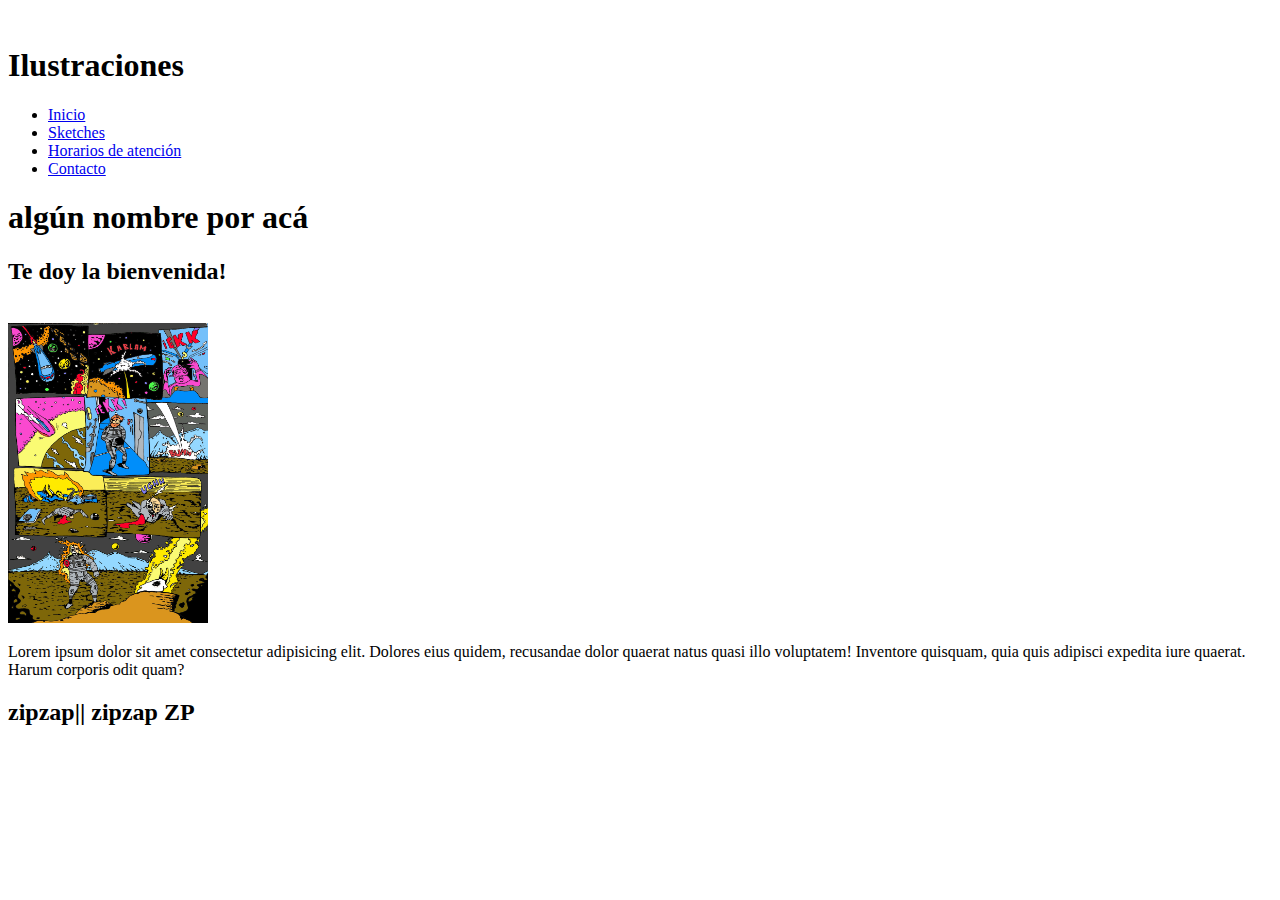
==== index.html @ e83789a8 "tarea4" ====
<!DOCTYPE html>
<html lang="en">

<head>
    <meta charset="UTF-8">
    <meta http-equiv="X-UA-Compatible" content="IE=edge">
    <meta name="viewport" content="width=device-width, initial-scale=1.0">
    <title>Inicio</title>
</head>

<body>
    <header>
        <img src="" alt="">
        <h1>Ilustraciones</h1>
        <nav>
            <ul>
                <li> <a href="index.html">Inicio</a> </li>
                <li> <a href="sketches.html">Sketches</a> </li>
                <li> <a href="horarios.html">Horarios de atención</a> </li>
                <li> <a href="contacto.html">Contacto</a> </li>
            </ul>
        </nav>
    </header>

    <main>
        <h1>algún nombre por acá</h1> <!--luego reemplazo por un nombre original-->
<section>
    <h2>Te doy la bienvenida!</h2> <!--luego reemplazo-->
    <br>
    <img src="img/ASTRO-X.jpg" alt="" width="200" height="300">
    <br>
    <p>Lorem ipsum dolor sit amet consectetur adipisicing elit. Dolores eius quidem, recusandae dolor quaerat natus quasi illo voluptatem! Inventore quisquam, quia quis adipisci expedita iure quaerat. Harum corporis odit quam?</p>
</section>
    </main>

</body>
<footer> 
    <h2>zipzap|| zipzap ZP</h2>
</footer>

</html>
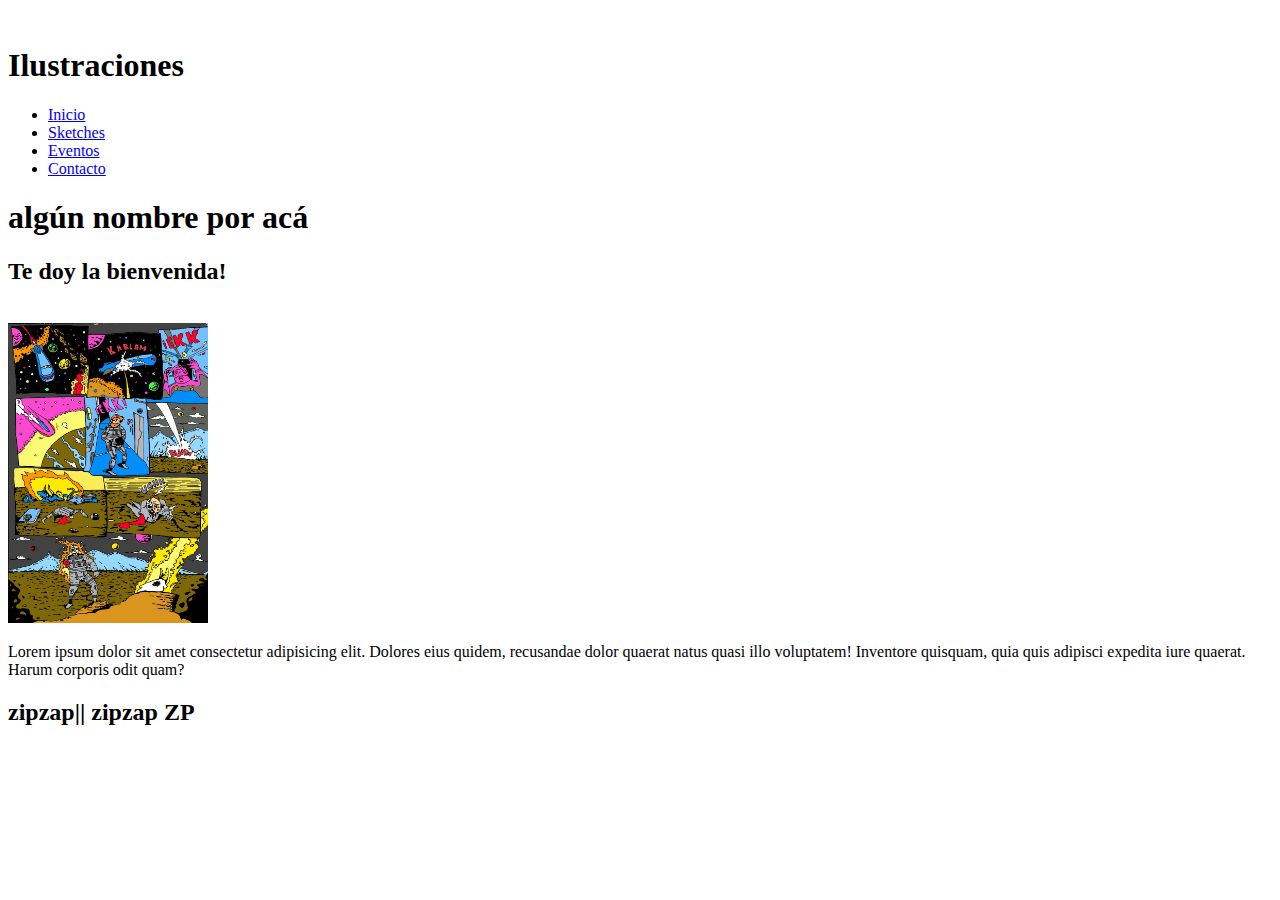
==== commit 4450a015: "estilos" ====
--- a/index.html
+++ b/index.html
@@ -16,7 +16,7 @@
             <ul>
                 <li> <a href="index.html">Inicio</a> </li>
                 <li> <a href="sketches.html">Sketches</a> </li>
-                <li> <a href="horarios.html">Horarios de atención</a> </li>
+                <li> <a href="eventos.html">Eventos</a> </li>
                 <li> <a href="contacto.html">Contacto</a> </li>
             </ul>
         </nav>
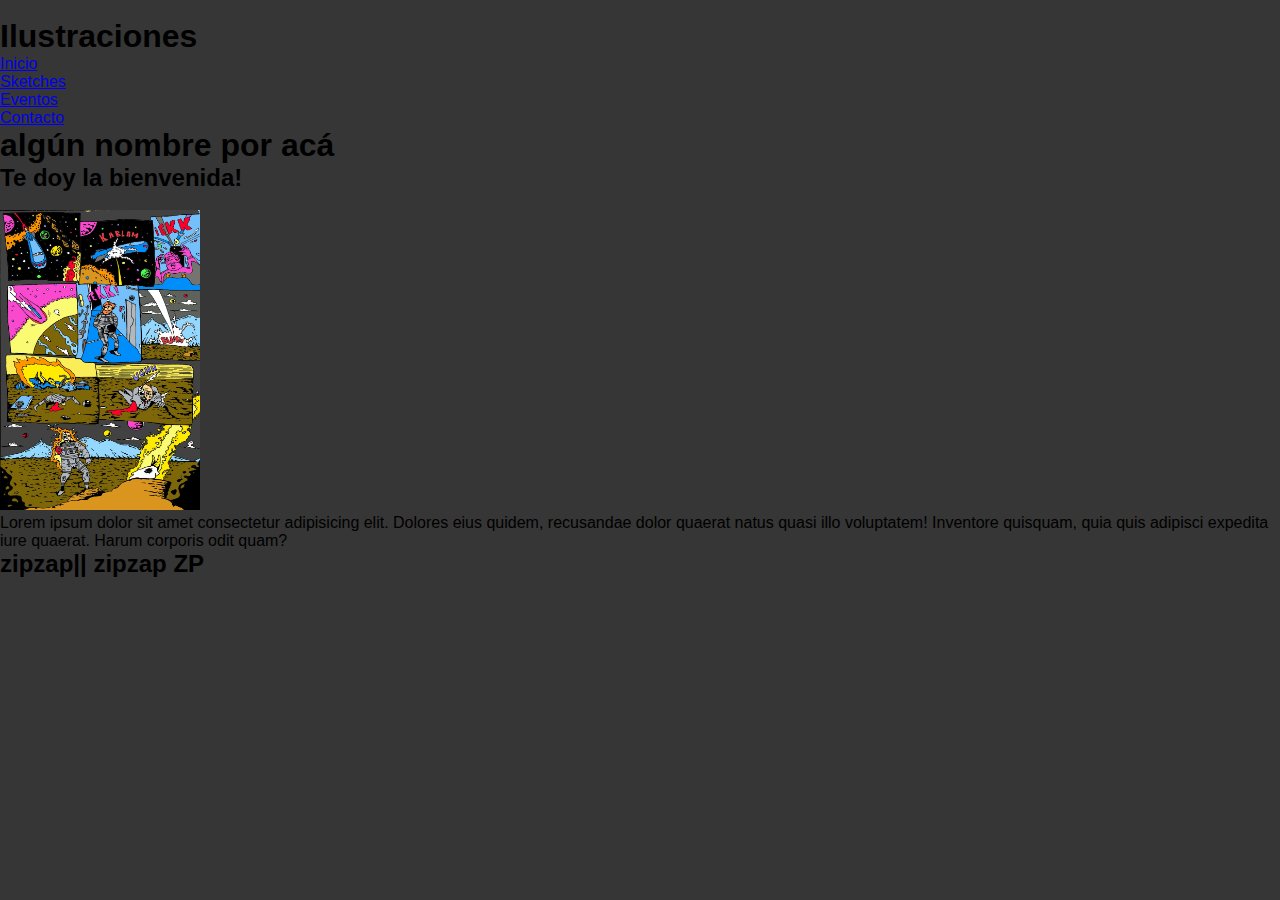
==== commit 5901a908: "estiloscss" ====
--- a/index.html
+++ b/index.html
@@ -6,6 +6,7 @@
     <meta http-equiv="X-UA-Compatible" content="IE=edge">
     <meta name="viewport" content="width=device-width, initial-scale=1.0">
     <title>Inicio</title>
+    <link rel="stylesheet" href="css/style.css">
 </head>
 
 <body>
--- a/css/style.css
+++ b/css/style.css
@@ -0,0 +1,24 @@
+*{
+    margin: 0;
+    padding: 0;
+    font-family: Arial, Helvetica, sans-serif;
+    
+}
+
+body{
+    background-color: rgb(54, 54, 54);
+    align-items: center;
+}
+
+table{
+    color: aliceblue;
+    border: 1px solid bisque;
+}
+th{
+    font-size: 2em;
+    color: beige;
+    background-color: rgb(36, 86, 91);
+}
+td{
+    border: 1px solid antiquewhite;
+}